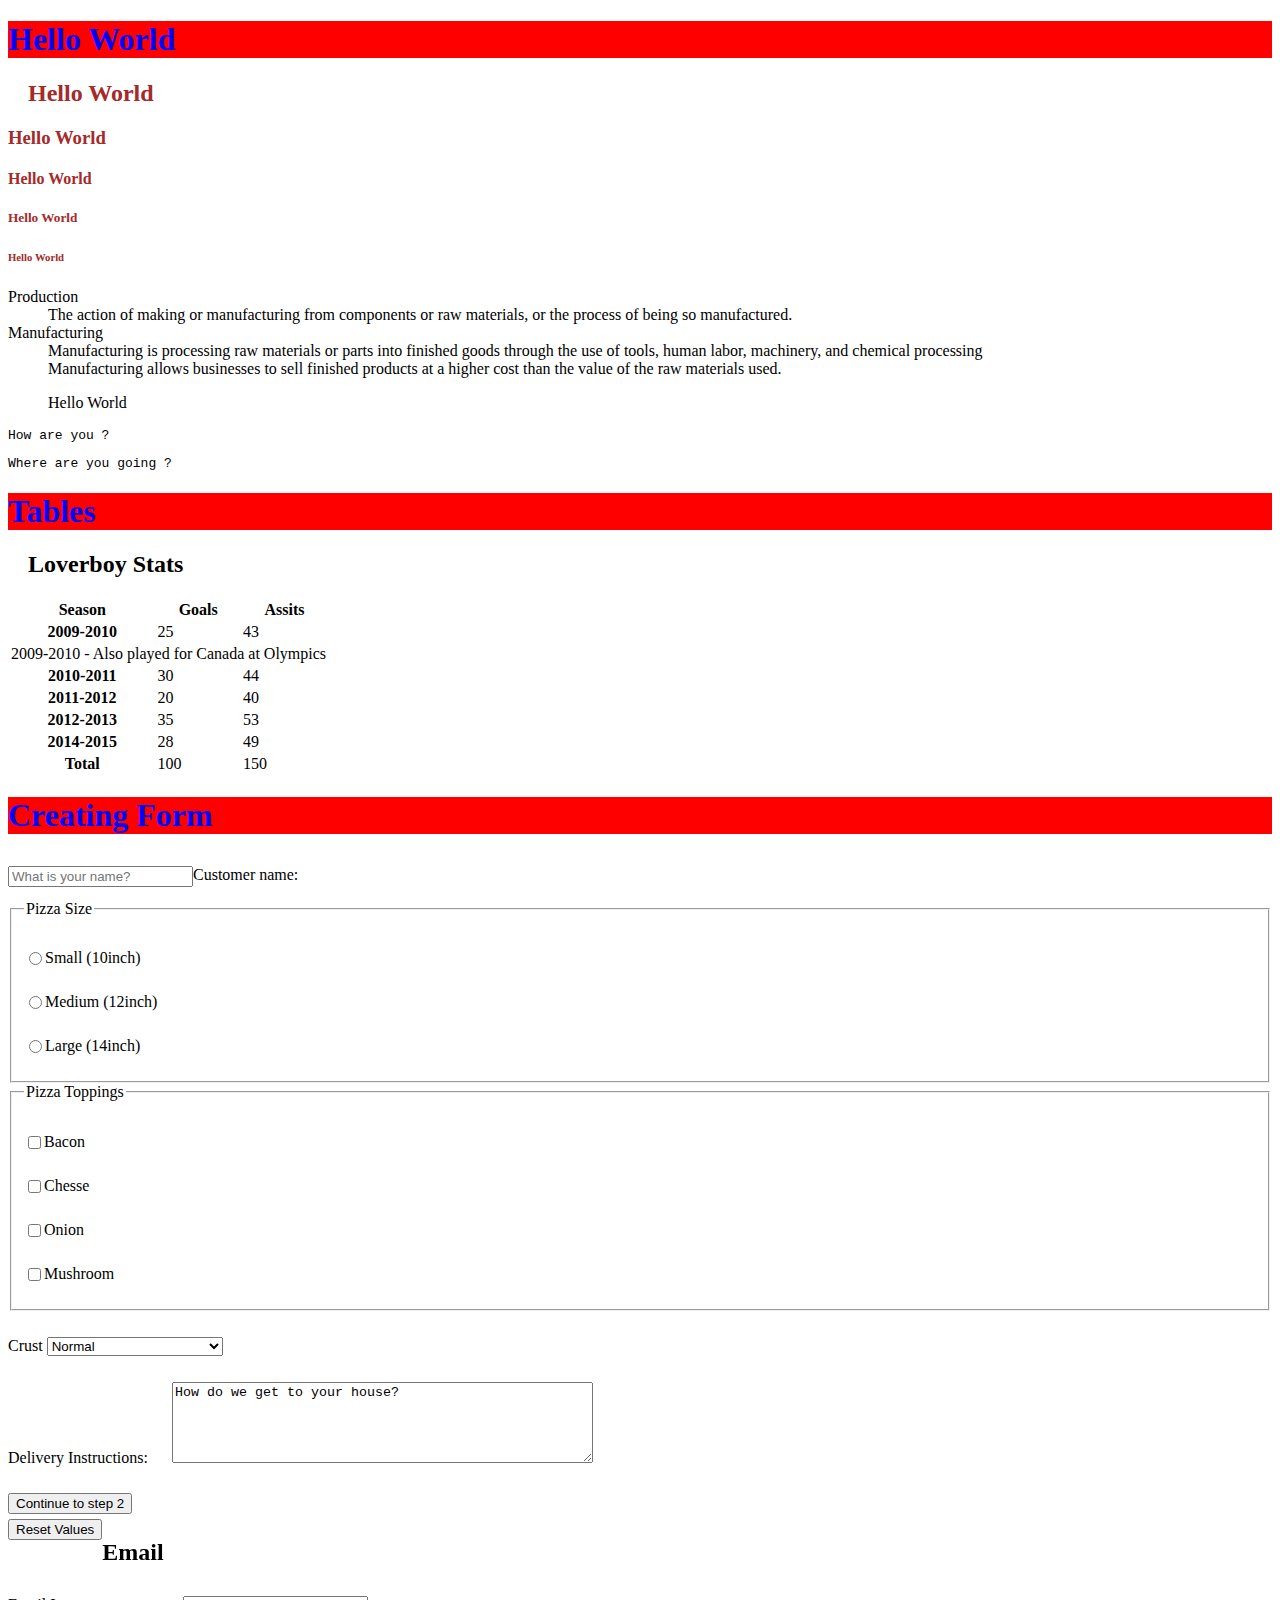
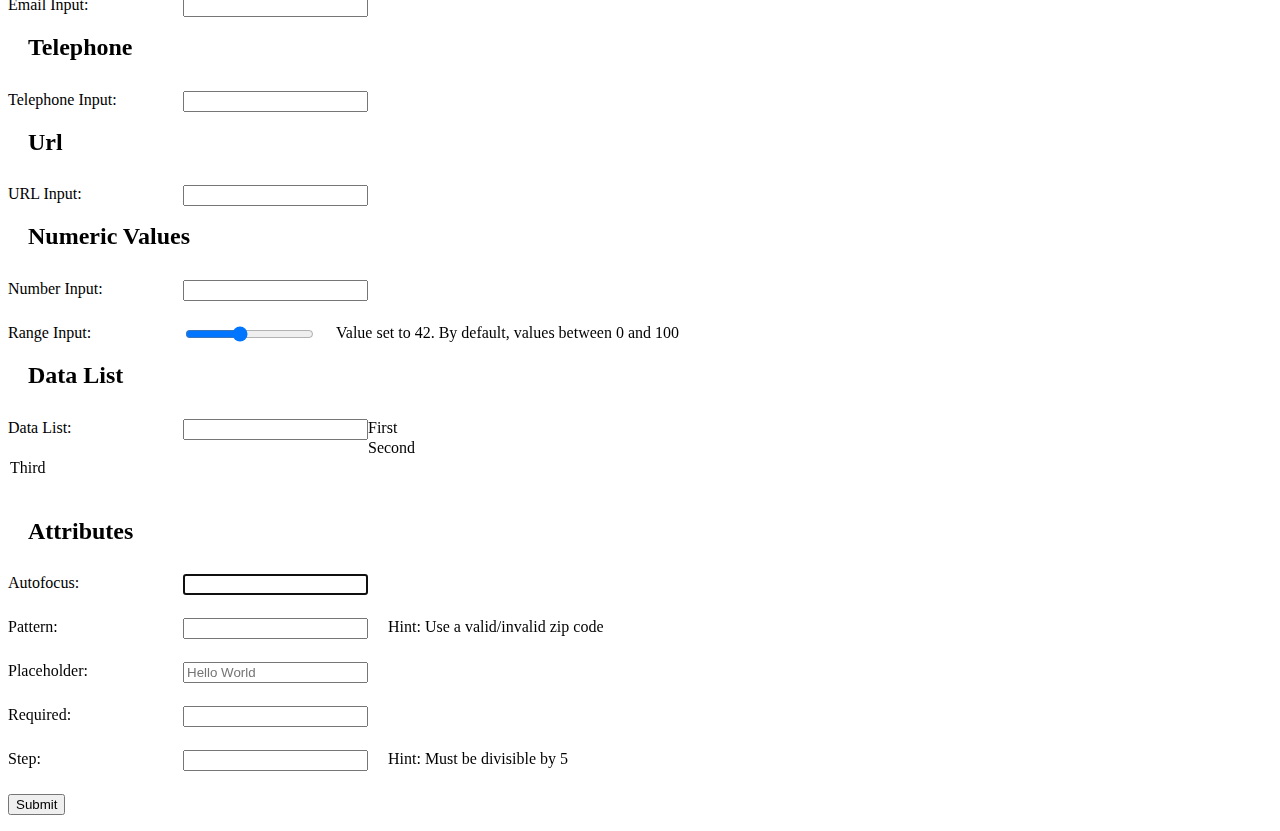
==== index.html @ ff492850 "html Practice" ====
<!DOCTYPE html>
<html lang="en">
  <head>
    <meta charset="UTF-8" />
    <meta name="viewport" content="width=device-width, initial-scale=1.0" />
    <title>Html Tags</title>
    <link rel="stylesheet" href="./css/style.css" />
  </head>
  <body>
    <hgroup>
      <h1>Hello World</h1>
      <h2>Hello World</h2>
      <h3>Hello World</h3>
      <h4>Hello World</h4>
      <h5>Hello World</h5>
      <h6>Hello World</h6>
    </hgroup>

    <dl>
      <dt>Production</dt>
      <dd>
        The action of making or manufacturing from components or raw materials,
        or the process of being so manufactured.
      </dd>
      <dt>Manufacturing</dt>
      <dd>
        Manufacturing is processing raw materials or parts into finished goods
        through the use of tools, human labor, machinery, and chemical
        processing
      </dd>
      <dd>
        Manufacturing allows businesses to sell finished products at a higher
        cost than the value of the raw materials used.
      </dd>
    </dl>

    <blockquote>Hello World</blockquote>

    <pre>How are you ?</pre>
    <pre>Where are you going ?</pre>

    <h1>Tables</h1>
    <h2>Loverboy Stats</h2>
    <table>
      <thead>
        <th>Season</th>
        <th>Goals</th>
        <th>Assits</th>
      </thead>
      <tbody>
        <tr>
          <th>2009-2010</th>
          <td>25</td>
          <td>43</td>
        </tr>
        <tr>
          <td colspan="3">2009-2010 - Also played for Canada at Olympics</td>
        </tr>
        <tr>
          <th>2010-2011</th>
          <td>30</td>
          <td>44</td>
        </tr>
        <tr>
          <th>2011-2012</th>
          <td>20</td>
          <td>40</td>
        </tr>
        <tr>
          <th>2012-2013</th>
          <td>35</td>
          <td>53</td>
        </tr>
        <tr>
          <th>2014-2015</th>
          <td>28</td>
          <td>49</td>
        </tr>
      </tbody>
      <tfoot>
        <th>Total</th>
        <td>100</td>
        <td>150</td>
      </tfoot>
    </table>

    <h1>Creating Form</h1>
    <form action="">
      <p>
        <label for=""
          >Customer name:
          <input
            type="text"
            id="customerName"
            name="customerName"
            maxlength="20"
            placeholder="What is your name?"
          />
        </label>
      </p>

      <fieldset>
        <legend>Pizza Size</legend>
        <p>
          <label for=""
            ><input type="radio" name="size" value="small" />Small
            (10inch)</label
          >
        </p>

        <p>
          <label for=""
            ><input type="radio" name="size" value="medium" />Medium
            (12inch)</label
          >
        </p>

        <p>
          <label for=""
            ><input type="radio" name="size" value="large" />Large
            (14inch)</label
          >
        </p>
      </fieldset>

      <fieldset>
        <legend>Pizza Toppings</legend>
        <p>
          <label for=""
            ><input type="checkbox" name="toppings" value="bacon" />Bacon</label
          >
        </p>
        <p>
          <label for=""
            ><input
              type="checkbox"
              name="toppings"
              value="chesse"
            />Chesse</label
          >
        </p>
        <p>
          <label for=""
            ><input type="checkbox" name="toppings" value="onion" />Onion</label
          >
        </p>
        <p>
          <label for=""
            ><input
              type="checkbox"
              name="toppings"
              value="mushroom"
            />Mushroom</label
          >
        </p>
      </fieldset>

      <p>
        Crust
        <select name="crust" id="">
          <option value="c1">Normal</option>
          <option value="c2">Chicago Deep Dish (+ $2)</option>
          <option value="c3">New York Thin</option>
        </select>
      </p>

      <p>
        <label for="">Delivery Instructions:</label>
        <textarea name="comments" id="" cols="50" rows="5" maxlength="1000">
How do we get to your house?</textarea
        >
      </p>

      <p>
        <input type="submit" value="Continue to step 2" />
      </p>
      <p><input type="reset" value="Reset Values" /></p>

      <h2>Email</h2>
      <p>
        <label for=""
          ><span>Email Input: </span
          ><input type="email" name="emailInput" required
        /></label>
      </p>
      <h2>Telephone</h2>
      <p>
        <label for=""
          ><span>Telephone Input: </span
          ><input type="tel" name="TelInput" required
        /></label>
      </p>

      <h2>Url</h2>
      <p>
        <label for=""
          ><span>URL Input: </span><input type="url" name="urlInput" required
        /></label>
      </p>
      <h2>Numeric Values</h2>
      <p>
        <label for=""
          ><span>Number Input: </span
          ><input type="number" name="numberInput" required
        /></label>
      </p>

      <p>
        <label for=""
          ><span>Range Input: </span
          ><input type="range" name="rangeInput" required value="42" /></label
        >Value set to 42. By default, values between 0 and 100
      </p>

      <h2>Data List</h2>
      <p>
        <label for=""
          ><span>Data List: </span>
          <input type="text" list="someList" id="someList" />
          <option label="First" value="First"></option>
          <option label="Second" value="Second"></option>
          <option label="Third" value="Third"></option>
        </label>
      </p>

      <h2>Attributes</h2>
      <p>
        <label for=""
          ><span>Autofocus: </span><input type="text" autofocus
        /></label>
      </p>
      <p>
        <label for=""
          ><span>Pattern: </span><input type="text" pattern="^\d{5} (-/d{4})?$"
        /></label>
        Hint: Use a valid/invalid zip code
      </p>
      <p><label for=""><span>Placeholder: </span><input type="text" placeholder="Hello World"></label></p>
      <p><label for=""><span>Required: </span><input type="text" required></label></p>
      <p><label for=""><span>Step: </span><input type="number step=5"></label> Hint: Must be divisible by 5</p>
      <p>
        <button>Submit</button>
      </p>
    </form>
  </body>
</html>
---- css/style.css ----
/* *{
    padding: 0;
    margin: 0;
} */

h1 {
  color: blue;
  background-color: red;
}

hgroup {
  color: brown;
}

span {
  width: 175px;
  display: block;
  float: left;
}

input {
  float: left;
}
p {
  padding-top: 10px;
  clear: all;
}

h2 {
  padding-left: 20px;
  clear: all;
}
label {
  padding-right: 20px;
}
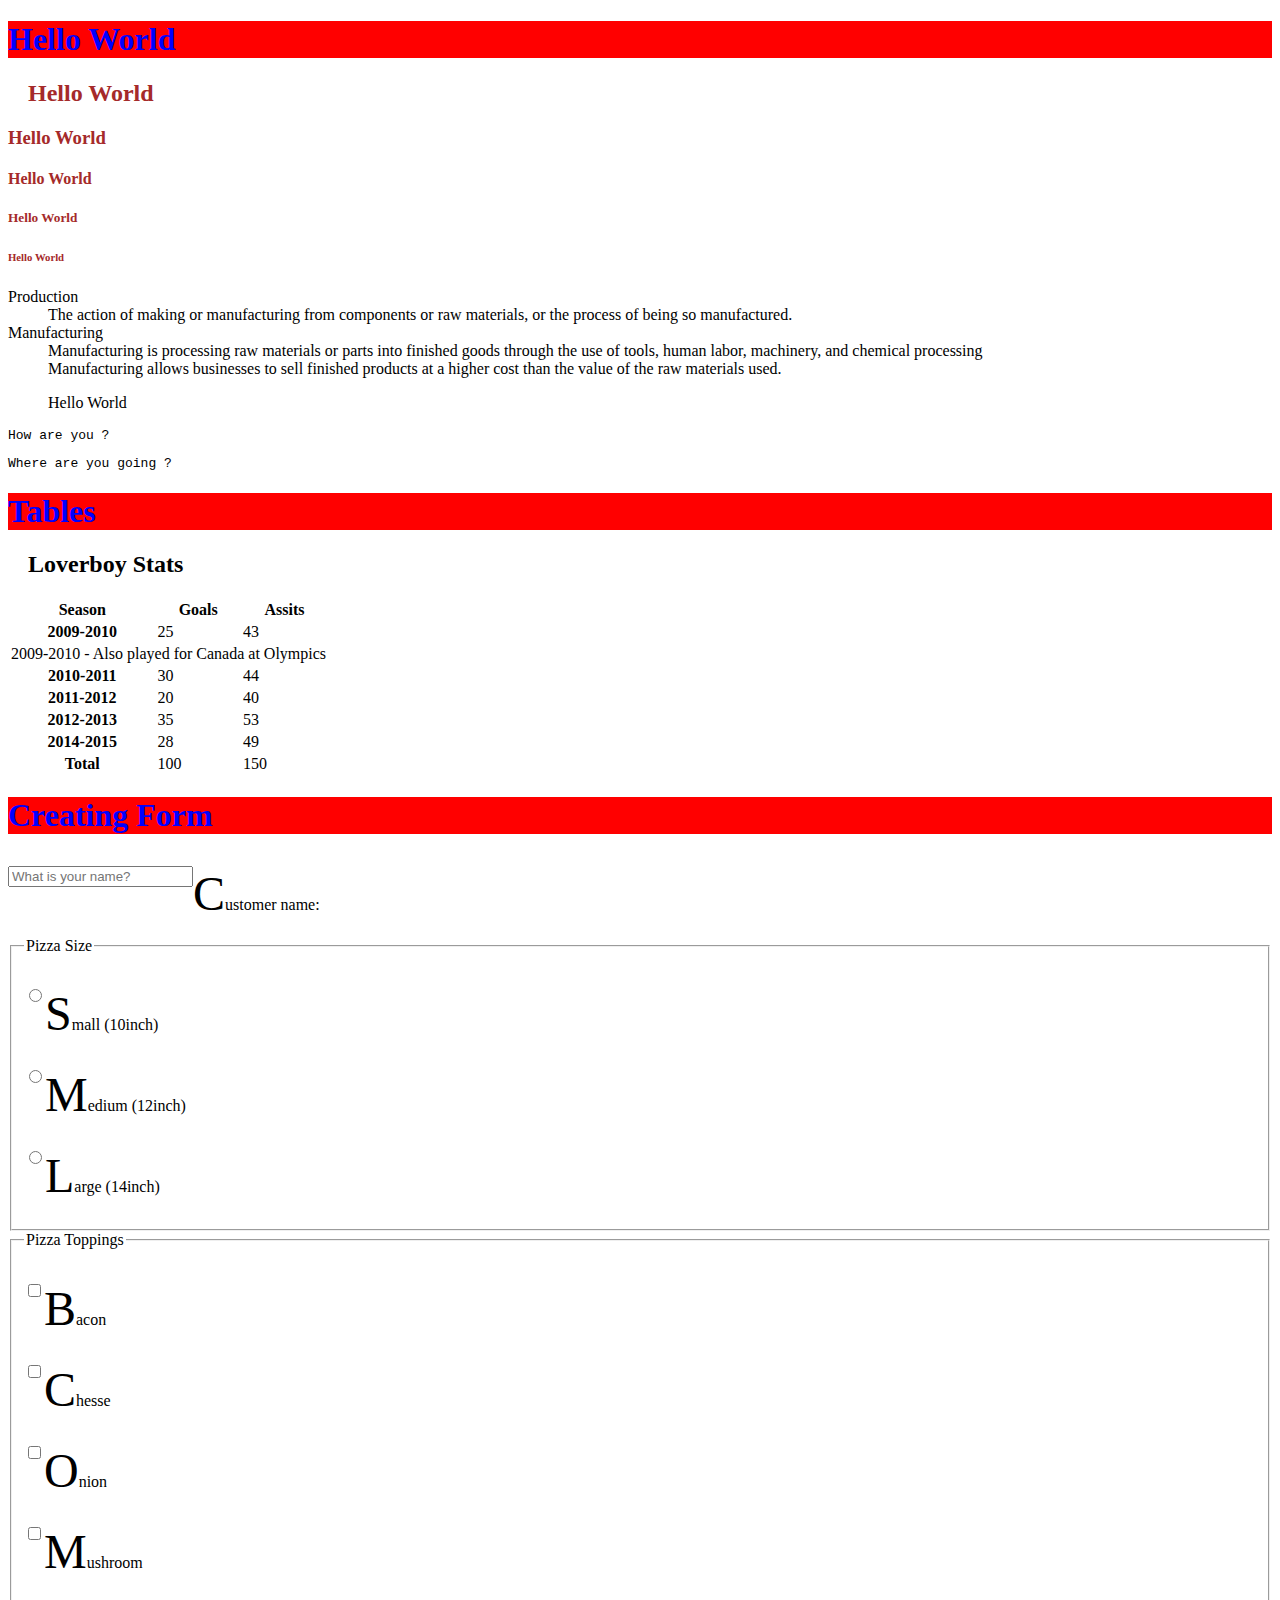
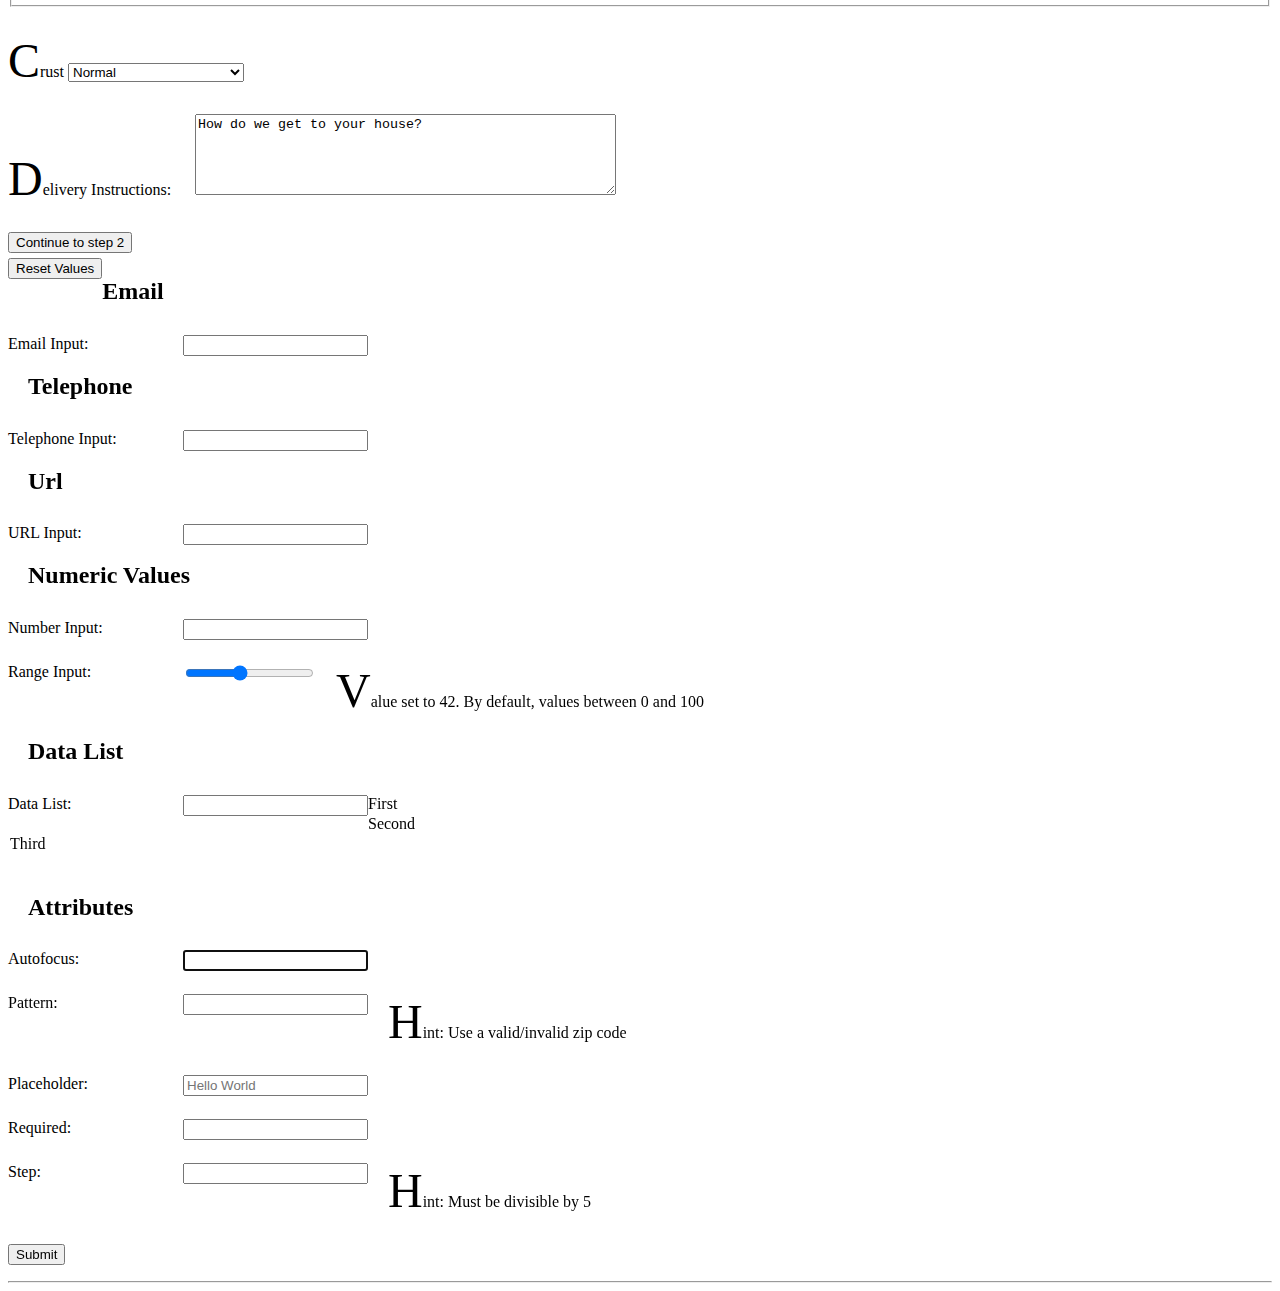
==== commit a6e9f934: "css" ====
--- a/index.html
+++ b/index.html
@@ -235,12 +235,28 @@
         /></label>
         Hint: Use a valid/invalid zip code
       </p>
-      <p><label for=""><span>Placeholder: </span><input type="text" placeholder="Hello World"></label></p>
-      <p><label for=""><span>Required: </span><input type="text" required></label></p>
-      <p><label for=""><span>Step: </span><input type="number step=5"></label> Hint: Must be divisible by 5</p>
+      <p>
+        <label for=""
+          ><span>Placeholder: </span
+          ><input type="text" placeholder="Hello World"
+        /></label>
+      </p>
+      <p>
+        <label for=""
+          ><span>Required: </span><input type="text" required
+        /></label>
+      </p>
+      <p>
+        <label for=""><span>Step: </span><input type="number step=5" /></label>
+        Hint: Must be divisible by 5
+      </p>
       <p>
         <button>Submit</button>
       </p>
     </form>
+
+    <hr style="clear: both" />
+
+    <!-- http://www.fontsquirrel.com -->
   </body>
 </html>
--- a/css/style.css
+++ b/css/style.css
@@ -33,3 +33,48 @@
 label {
   padding-right: 20px;
 }
+
+a:link {
+  text-decoration: none;
+  color: greenyellow;
+}
+a:visited {
+  color: darkgreen;
+}
+p:first-letter {
+  font-size: 3em;
+}
+article:before {
+  content: "*********";
+}
+
+p:first-of-type {
+  margin-right: 200px;
+}
+
+li:first-child {
+  font-style: italic;
+}
+
+li:last-child {
+  font-size: bold;
+}
+
+li:nth-of-type(3) {
+  text-decoration: underline;
+}
+span[title] {
+  color: black;
+}
+span[title="first idea"] {
+  text-decoration: line-through;
+}
+a[href^="email"] {
+  font-size: 2em;
+}
+span[title$="idea"] {
+  text-decoration: overline;
+}
+p{
+  background-attachment: fixed;
+}
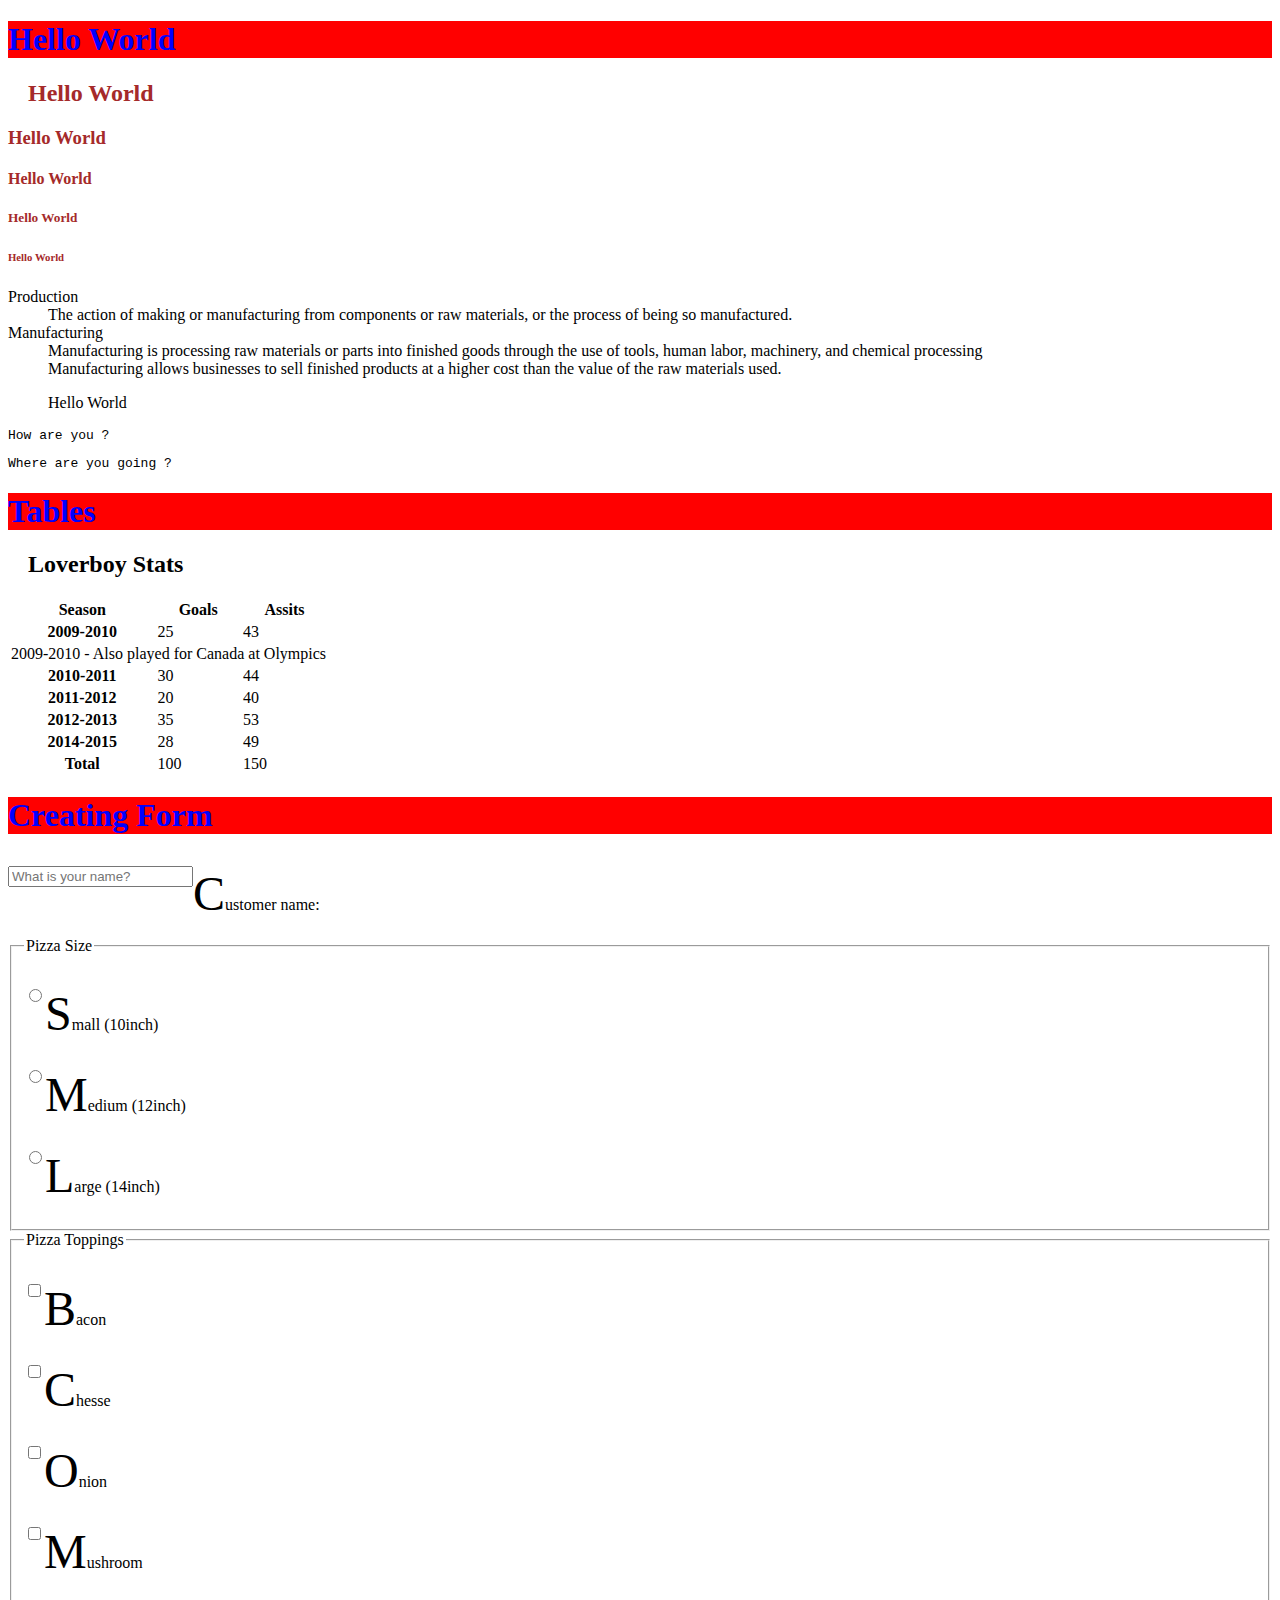
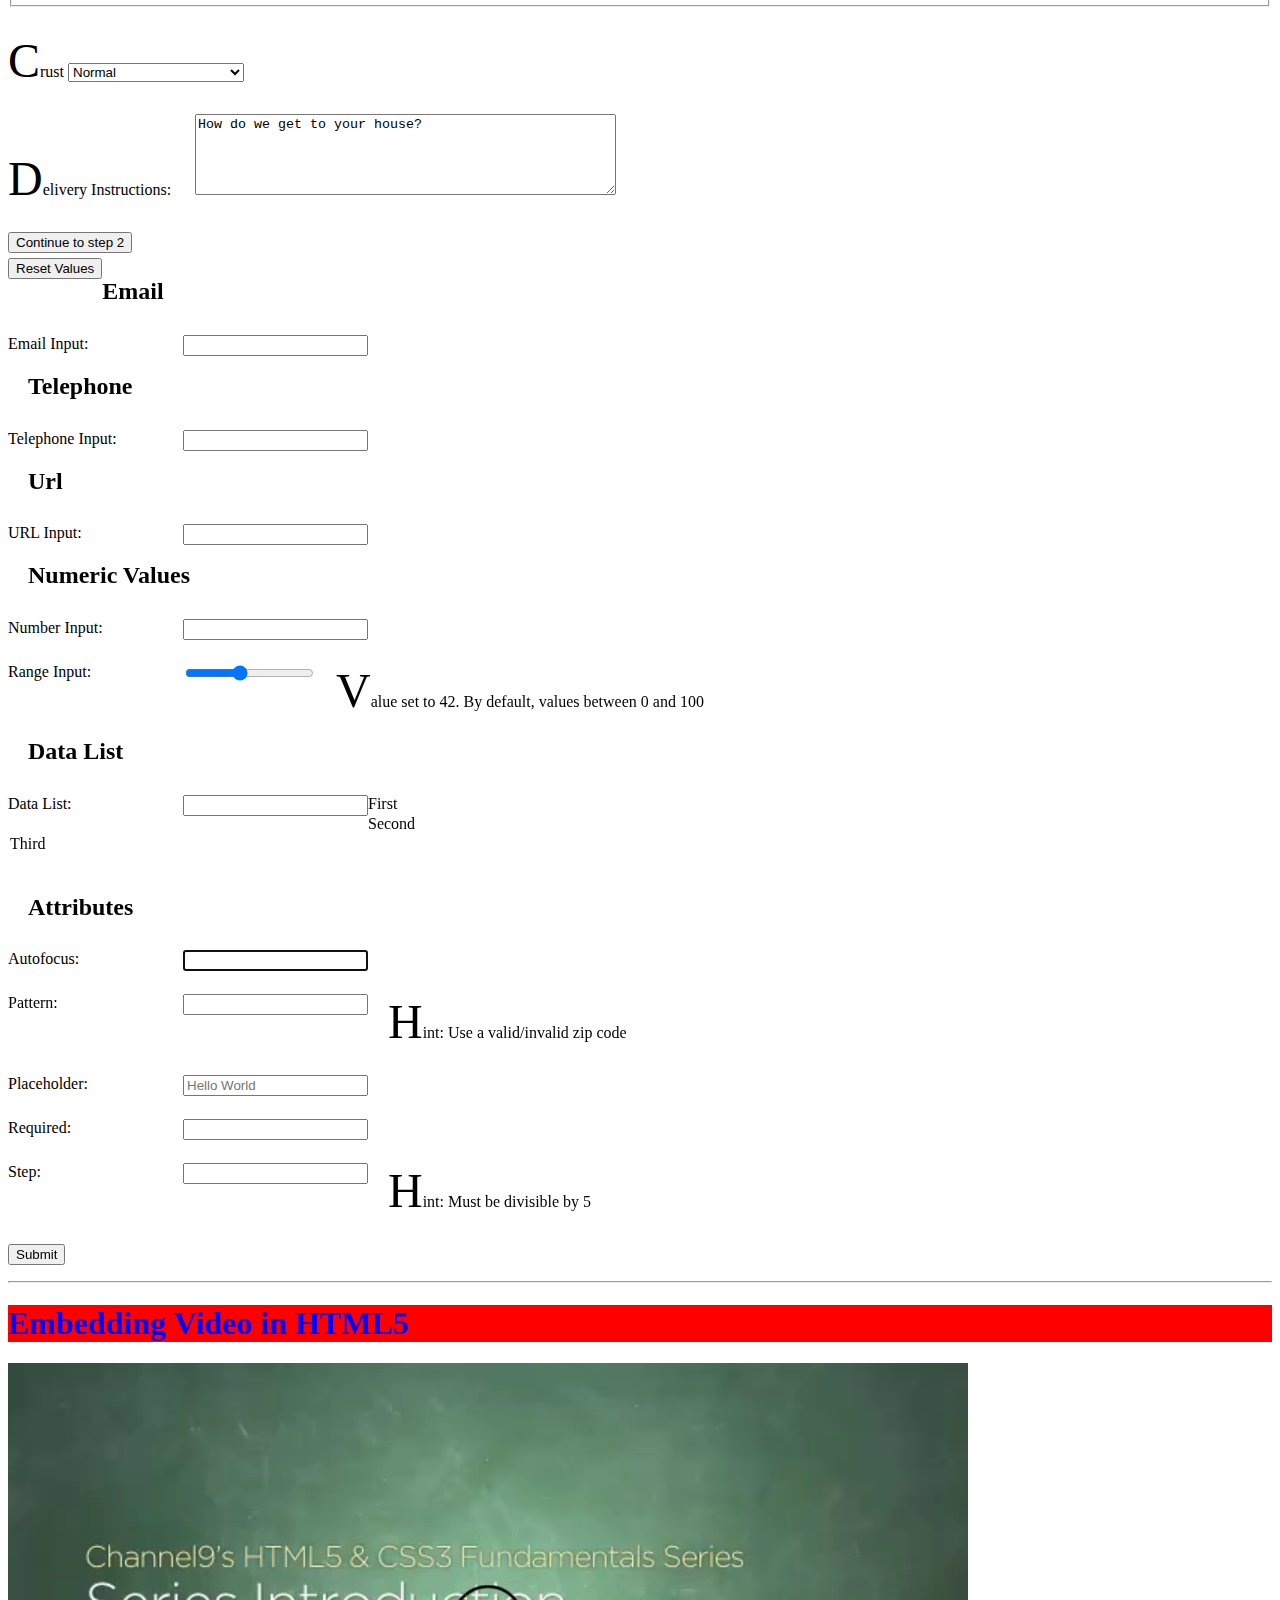
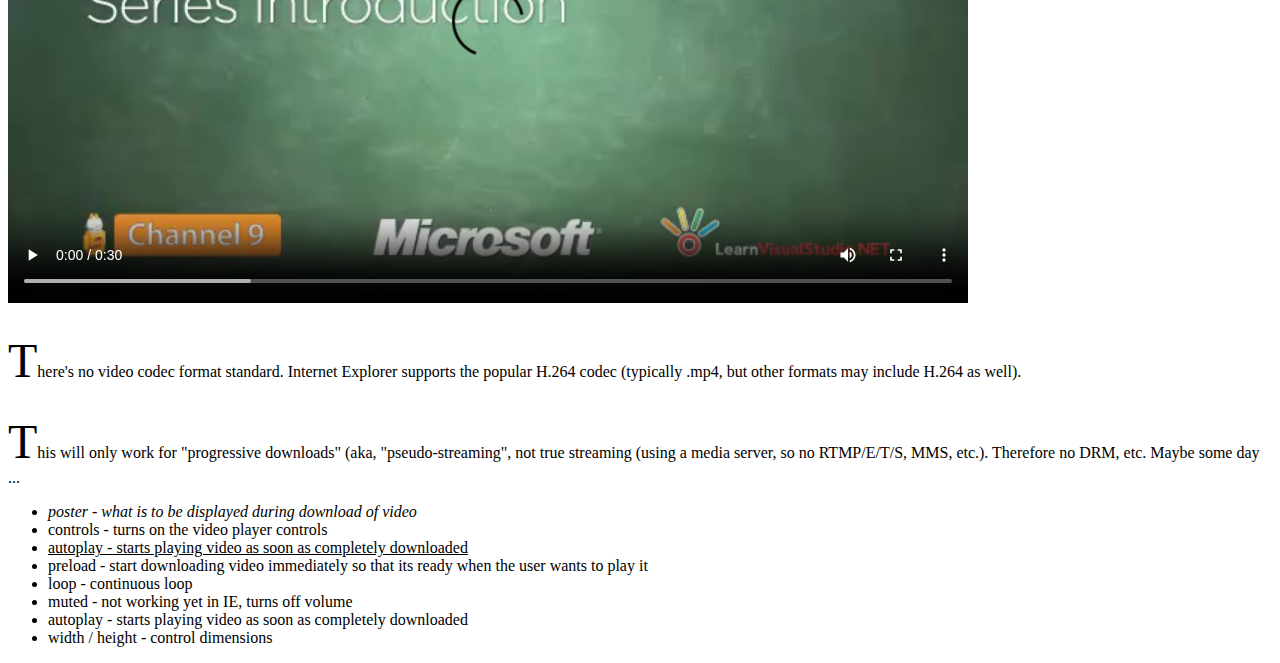
==== commit 1c9ceaae: "Learning" ====
--- a/index.html
+++ b/index.html
@@ -258,5 +258,49 @@
     <hr style="clear: both" />
 
     <!-- http://www.fontsquirrel.com -->
+
+    <h1>Embedding Video in HTML5</h1>
+
+    <video
+      src="./asset/video/30seconds.mp4"
+      controls
+      width="960"
+      height="540"
+      autoplay
+    >
+      <p>
+        Unfortunately your browser cannot play the video format. You may
+        <a href="./asset/video/30seconds.mp4"
+          >right-click this link and choose Save As</a
+        >
+        to download this video instead.
+      </p>
+    </video>
+
+    <p>
+      There's no video codec format standard. Internet Explorer supports the
+      popular H.264 codec (typically .mp4, but other formats may include H.264
+      as well).
+    </p>
+
+    <p>
+      This will only work for "progressive downloads" (aka, "pseudo-streaming",
+      not true streaming (using a media server, so no RTMP/E/T/S, MMS, etc.).
+      Therefore no DRM, etc. Maybe some day ...
+    </p>
+
+    <ul>
+      <li>poster - what is to be displayed during download of video</li>
+      <li>controls - turns on the video player controls</li>
+      <li>autoplay - starts playing video as soon as completely downloaded</li>
+      <li>
+        preload - start downloading video immediately so that its ready when the
+        user wants to play it
+      </li>
+      <li>loop - continuous loop</li>
+      <li>muted - not working yet in IE, turns off volume</li>
+      <li>autoplay - starts playing video as soon as completely downloaded</li>
+      <li>width / height - control dimensions</li>
+    </ul>
   </body>
 </html>
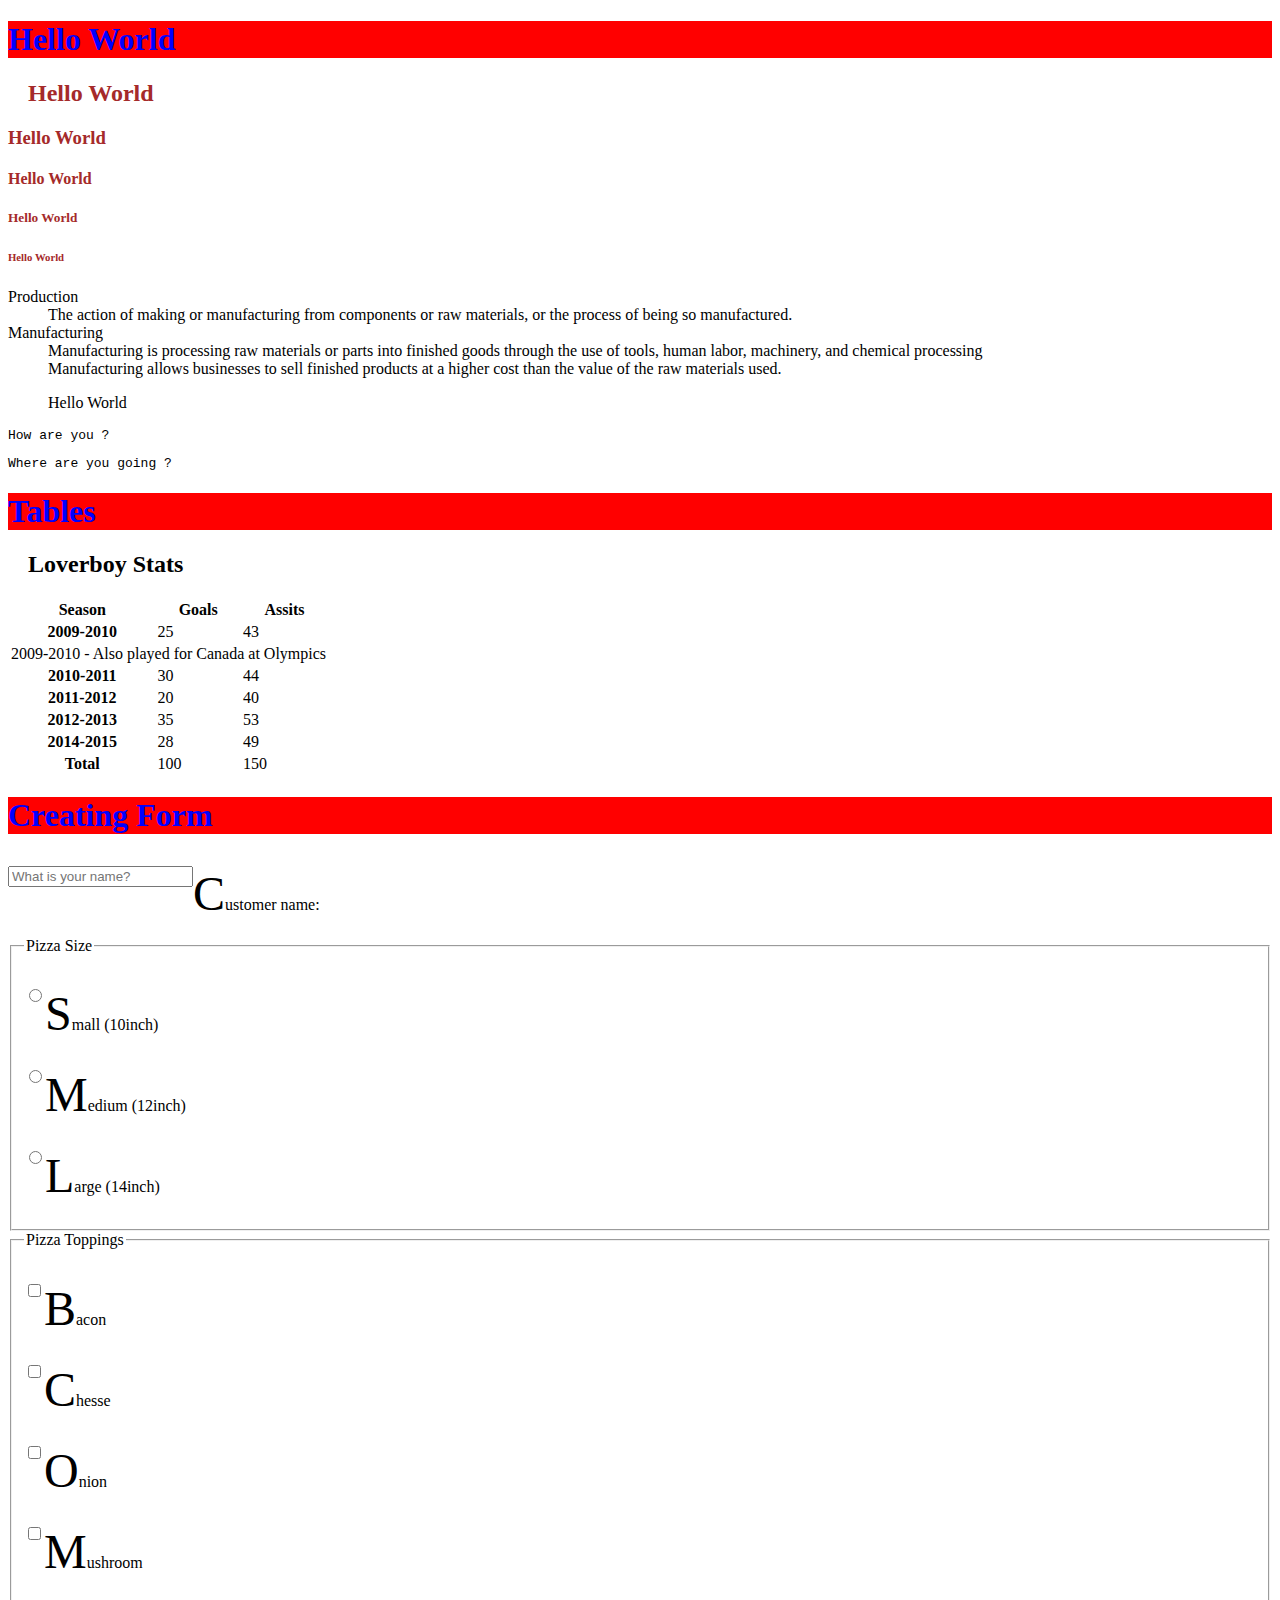
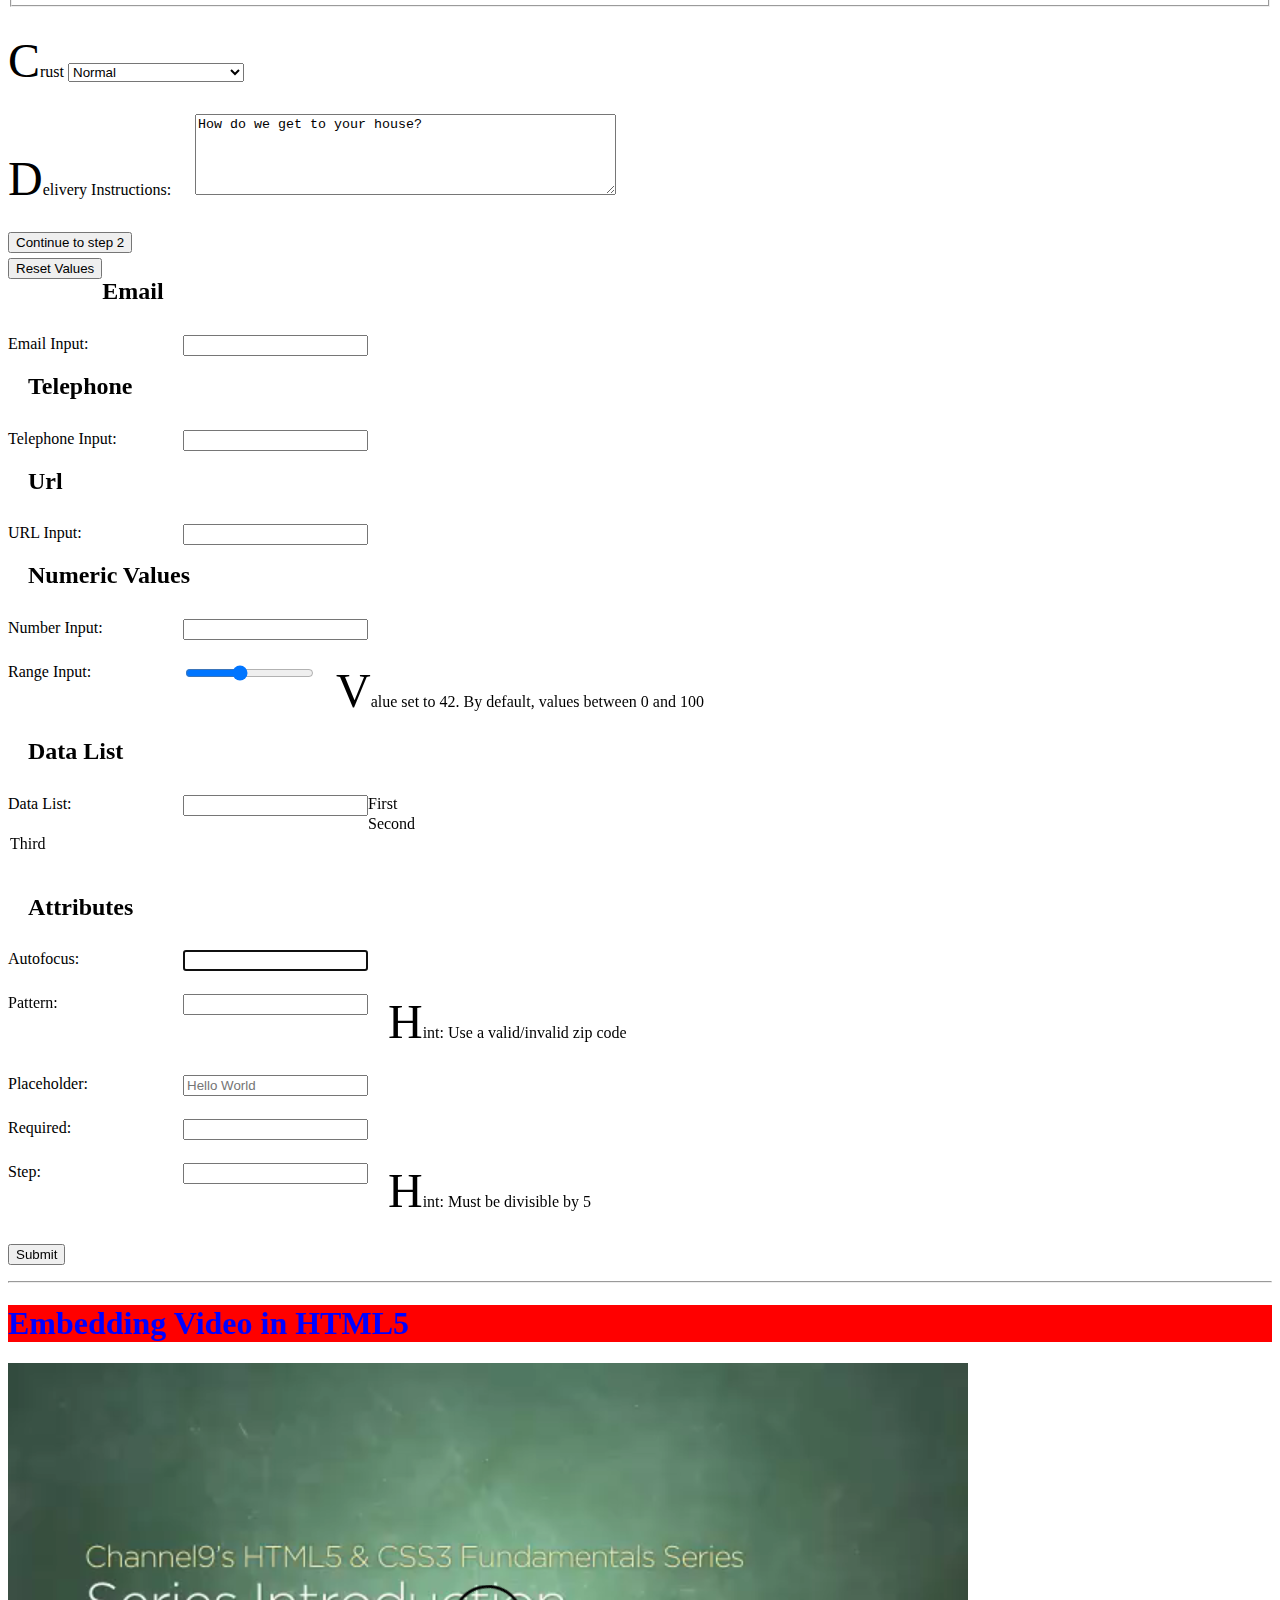
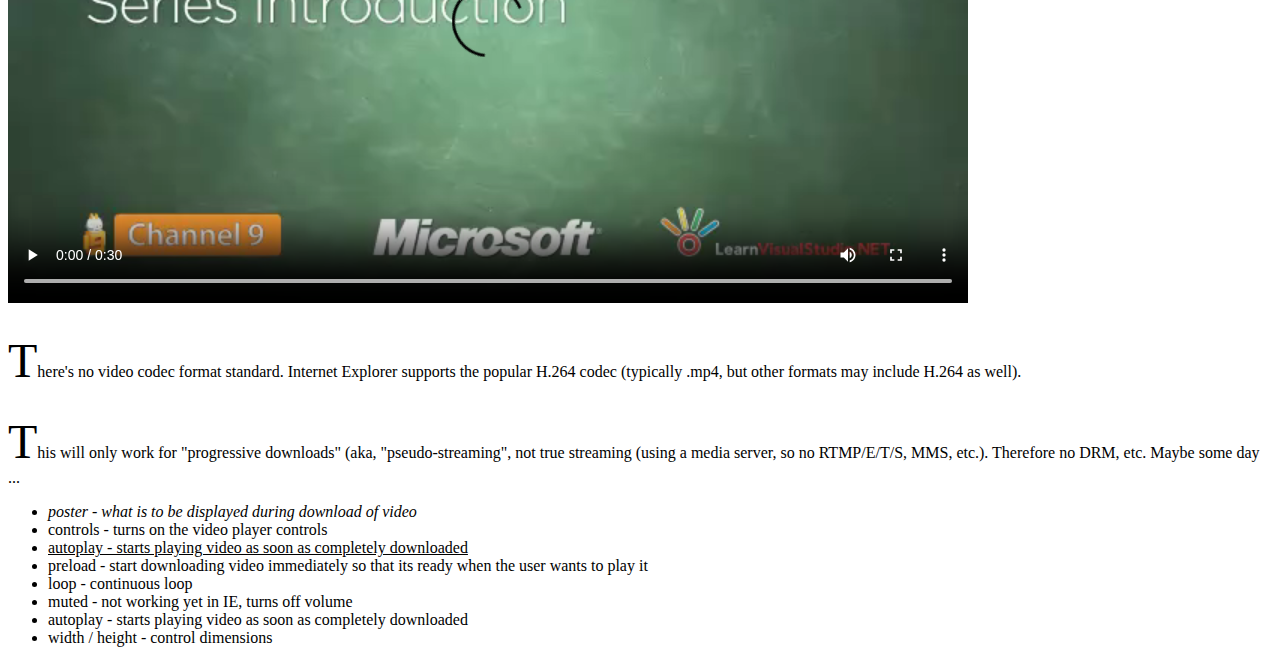
==== commit fed46b4a: "js" ====
--- a/index.html
+++ b/index.html
@@ -303,4 +303,5 @@
       <li>width / height - control dimensions</li>
     </ul>
   </body>
+  <script src="./asset/js/test.js"></script>
 </html>
